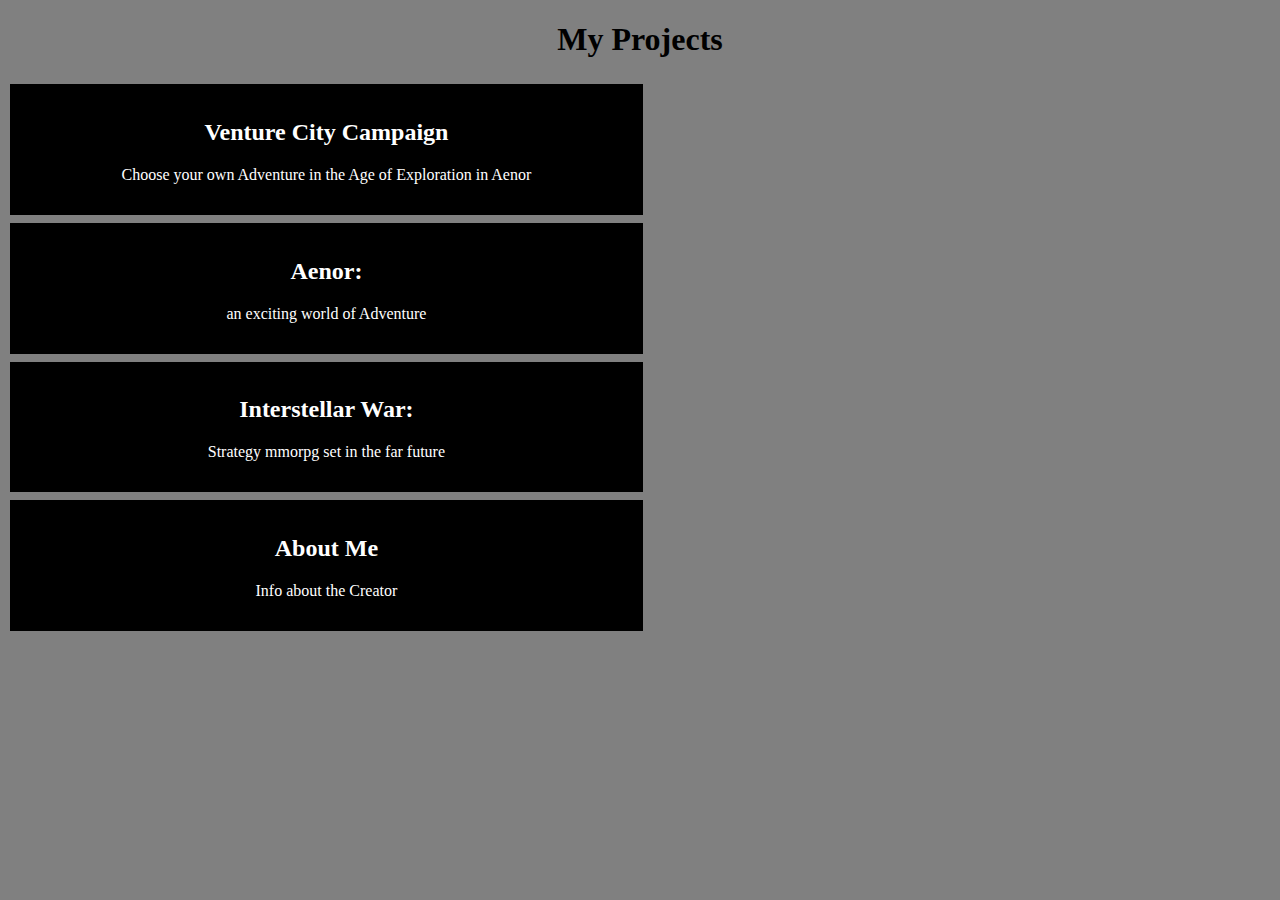
==== index.html @ 140ba567 "link update" ====
<!doctype html>
<html>
   <head>
      <meta name="viewport" content="width=device-width, initial-scale=1">
      <link rel="stylesheet" type="text/css" href="style.css">
   </head>
<body>
<style>

</style>

<body style="background-color:grey;">
   <h1>My Projects</h1>
   
   <a href="vcc/vccmap.html"><!--<img src="clickhere.jpg">-->
      <div class="boxbutton" background-image="shipsailing.jpg">
         <h2>Venture City Campaign</h2>
            <p>Choose your own Adventure in the Age of Exploration in Aenor</p>
      </div>
   </a>
   <a href="aenor/aenorworld.html">
      <div class="boxbutton"> 
         <h2>Aenor:</h2>
            <p> an exciting world of Adventure</p>
      </div>
   </a>
   <a href="https://www.interstellar-war.com">
      <div class="boxbutton"> 
         <h2>Interstellar War:</h2>
            <p>Strategy mmorpg set in the far future</p>
      </div>
   </a>
   <a href="https://www.robertjoneil.com">
      <div class="boxbutton">
         <h2>About Me</h2>
            <p>Info about the Creator</p>
      </div>
   </a>

</body>
</body>
</html>
---- style.css ----
.boxbutton {
    background-color: black ;
    max-width: 100%;
    min-width: 45%;
    min-height: 80px;
    border: 8px black;
    color: white;
    padding: 15px 32px;
    text-align: center ;
    text-decoration: none;
    display: inline-block;
    margin: 4px 2px;
    cursor: pointer;
  }

.boxbutton:hover {
    background-image: url(shipsailing.jpg);
  }

  h1 {
      text-align: center;
  }
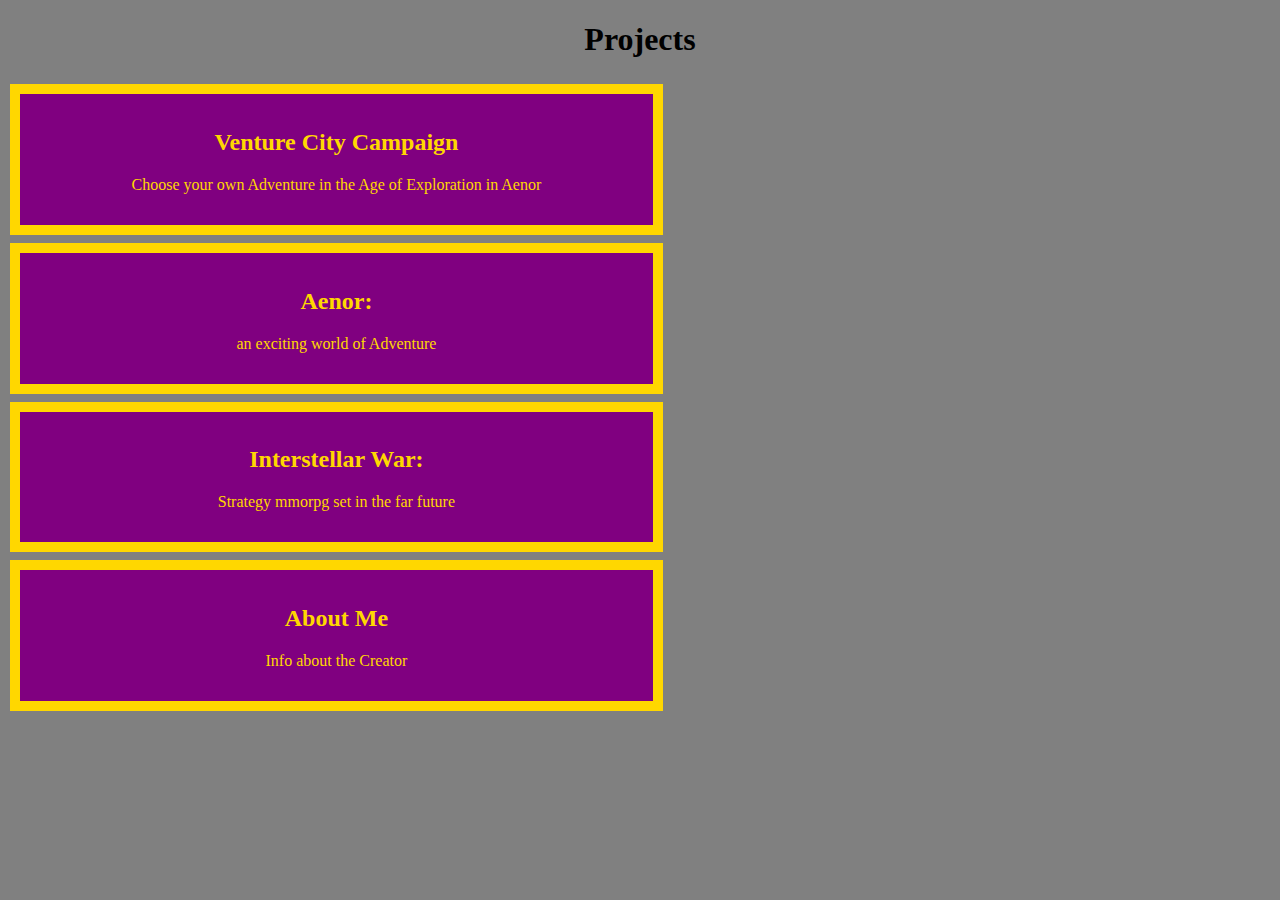
==== commit 865d4362: "added robertjoneil part to site" ====
--- a/index.html
+++ b/index.html
@@ -6,20 +6,26 @@
    </head>
 <body>
 <style>
-
+img {
+   display: block;
+   width: 100%;
+   height: auto;
+}
 </style>
 
-<body style="background-color:grey;">
-   <h1>My Projects</h1>
+<body>
+
+   <h1>Projects</h1>
    
    <a href="vcc/vccmap.html"><!--<img src="clickhere.jpg">-->
-      <div class="boxbutton" background-image="shipsailing.jpg">
-         <h2>Venture City Campaign</h2>
+      <div class="boxbutton">
+            <h2>Venture City Campaign</h2>
             <p>Choose your own Adventure in the Age of Exploration in Aenor</p>
+
       </div>
    </a>
    <a href="aenor/aenorworld.html">
-      <div class="boxbutton"> 
+      <div id="aenor" class="boxbutton"> 
          <h2>Aenor:</h2>
             <p> an exciting world of Adventure</p>
       </div>
@@ -30,7 +36,7 @@
             <p>Strategy mmorpg set in the far future</p>
       </div>
    </a>
-   <a href="https://www.robertjoneil.com">
+   <a href="me/home.html">
       <div class="boxbutton">
          <h2>About Me</h2>
             <p>Info about the Creator</p>
--- a/style.css
+++ b/style.css
@@ -1,10 +1,12 @@
 .boxbutton {
-    background-color: black ;
+    background-color: purple ;
     max-width: 100%;
     min-width: 45%;
-    min-height: 80px;
-    border: 8px black;
-    color: white;
+    height: auto;
+    border-style: solid;
+    border-color: gold;
+    border-width: 10px;
+    color: gold;
     padding: 15px 32px;
     text-align: center ;
     text-decoration: none;
@@ -14,9 +16,25 @@
   }
 
 .boxbutton:hover {
-    background-image: url(shipsailing.jpg);
+    background-color: violet;
   }
 
   h1 {
       text-align: center;
-  }+  }
+
+.buttontext {
+    width: 100%;
+    padding: 5px;
+    color: gold
+}
+
+body {
+    background-color: grey;
+}
+
+#aenor {
+    background-image: url(aenor.png);
+    background-repeat: no-repeat;
+    background-size: contain;
+}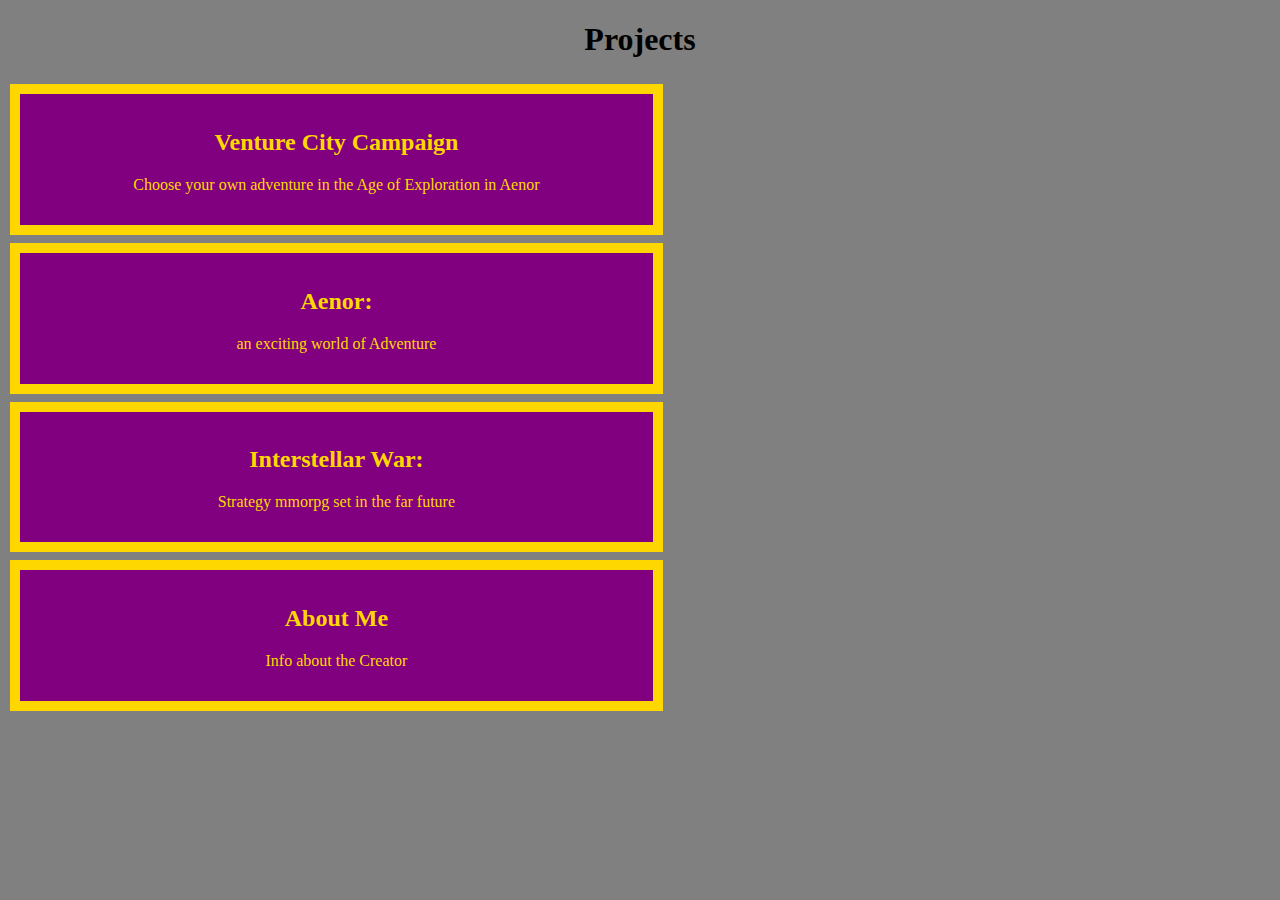
==== commit 3f158343: "check" ====
--- a/index.html
+++ b/index.html
@@ -20,7 +20,7 @@
    <a href="vcc/vccmap.html"><!--<img src="clickhere.jpg">-->
       <div class="boxbutton">
             <h2>Venture City Campaign</h2>
-            <p>Choose your own Adventure in the Age of Exploration in Aenor</p>
+            <p>Choose your own adventure in the Age of Exploration in Aenor</p>
 
       </div>
    </a>
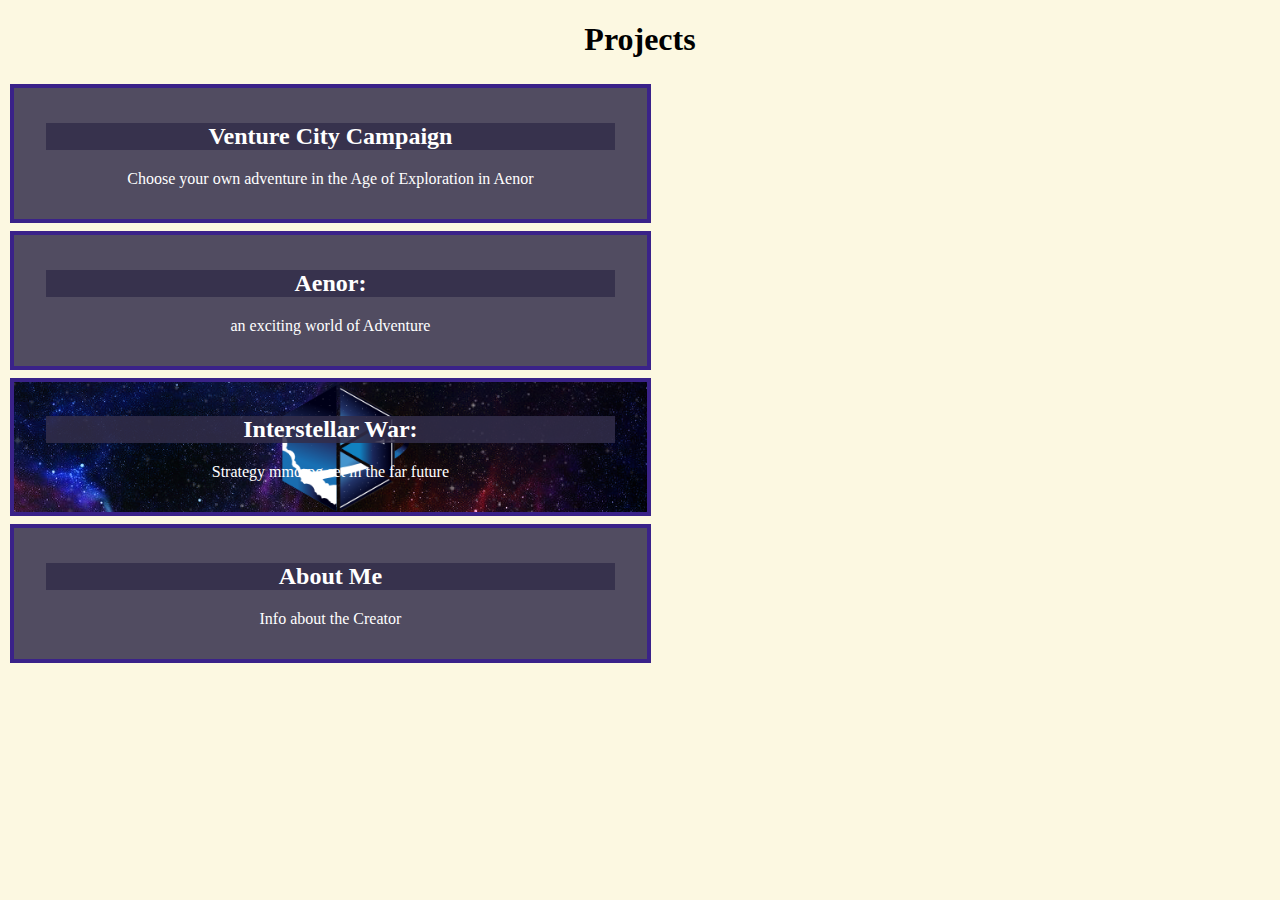
==== commit ccbfe9ed: "added images changed css" ====
--- a/index.html
+++ b/index.html
@@ -31,13 +31,13 @@
       </div>
    </a>
    <a href="https://www.interstellar-war.com">
-      <div class="boxbutton"> 
+      <div class="boxbutton" id="isw"> 
          <h2>Interstellar War:</h2>
             <p>Strategy mmorpg set in the far future</p>
       </div>
    </a>
    <a href="me/home.html">
-      <div class="boxbutton">
+      <div class="boxbutton" id="me">
          <h2>About Me</h2>
             <p>Info about the Creator</p>
       </div>
--- a/style.css
+++ b/style.css
@@ -1,12 +1,12 @@
 .boxbutton {
-    background-color: purple ;
     max-width: 100%;
     min-width: 45%;
     height: auto;
     border-style: solid;
-    border-color: gold;
-    border-width: 10px;
-    color: gold;
+    border-color: rgb(58, 34, 137);
+    background-color: rgba(50, 46, 74, .85);
+    border-width: 4px;
+    color: white;
     padding: 15px 32px;
     text-align: center ;
     text-decoration: none;
@@ -16,25 +16,42 @@
   }
 
 .boxbutton:hover {
-    background-color: violet;
+    background-color: rgba(50, 46, 74, .85);
+    color: white;
   }
 
-  h1 {
+
+
+h1 {
       text-align: center;
   }
 
-.buttontext {
-    width: 100%;
-    padding: 5px;
-    color: gold
+body {
+    
+    background-color: rgba(252, 248, 225, 1);
+    font-family: serif;
 }
 
-body {
-    background-color: grey;
+h2 {
+    background-color: rgba(50, 46, 74, .85);
+    color: white;
+}
+
+
+
+#aenor:hover {
+    background-color: rgba(50, 46, 74, .85);
 }
 
 #aenor {
     background-image: url(aenor.png);
     background-repeat: no-repeat;
-    background-size: contain;
-}+    background-size: cover;
+}
+
+#isw {
+    background-image: url(isw.png);
+    background-repeat: no-repeat;
+    background-size: cover;
+}
+
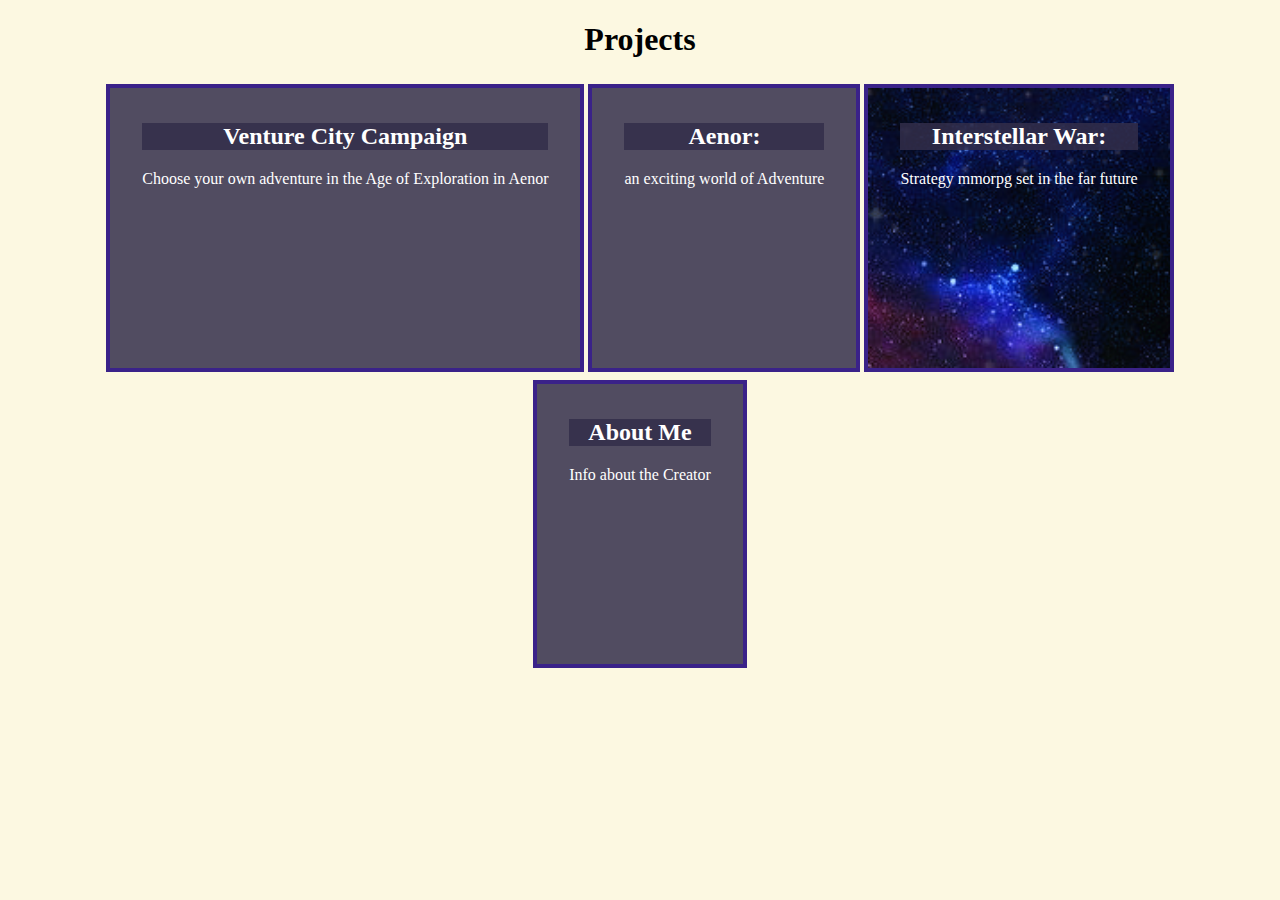
==== commit f1a5b2f5: "adjustmenets" ====
--- a/index.html
+++ b/index.html
@@ -16,7 +16,7 @@
 <body>
 
    <h1>Projects</h1>
-   
+<div class="container">   
    <a href="vcc/vccmap.html"><!--<img src="clickhere.jpg">-->
       <div class="boxbutton">
             <h2>Venture City Campaign</h2>
@@ -42,7 +42,7 @@
             <p>Info about the Creator</p>
       </div>
    </a>
-
+</div>
 </body>
 </body>
 </html>
--- a/style.css
+++ b/style.css
@@ -1,7 +1,7 @@
 .boxbutton {
     max-width: 100%;
     min-width: 45%;
-    height: auto;
+    height: 250px;
     border-style: solid;
     border-color: rgb(58, 34, 137);
     background-color: rgba(50, 46, 74, .85);
@@ -55,3 +55,9 @@
     background-size: cover;
 }
 
+.container {
+    display: flex;
+    flex-wrap: wrap;
+    justify-content: center;
+    width: 100%;
+}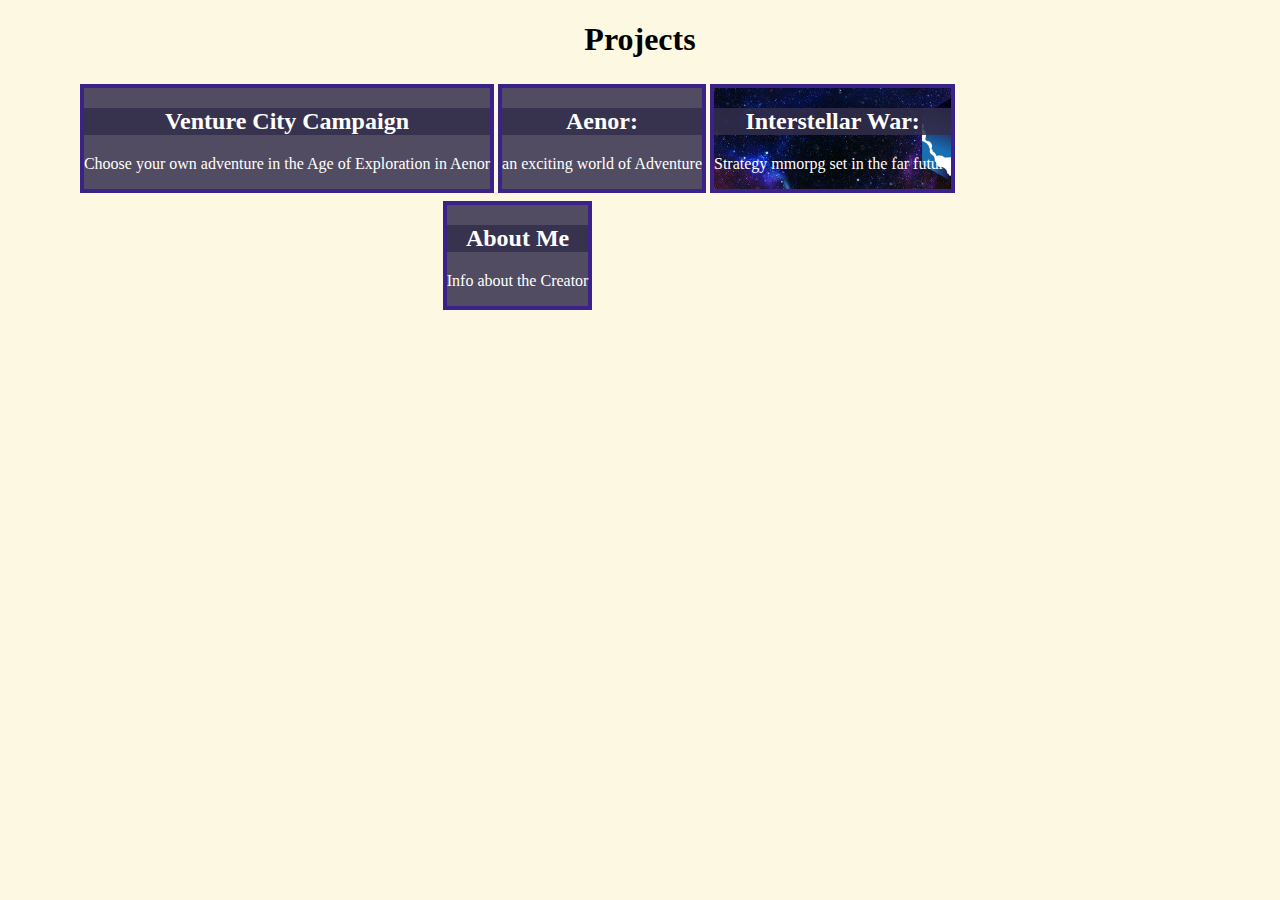
==== commit 802f63c3: "matching up" ====
--- a/index.html
+++ b/index.html
@@ -14,9 +14,10 @@
 </style>
 
 <body>
+   <h1>Projects</h1>
 
-   <h1>Projects</h1>
-<div class="container">   
+<div class="container">
+
    <a href="vcc/vccmap.html"><!--<img src="clickhere.jpg">-->
       <div class="boxbutton">
             <h2>Venture City Campaign</h2>
--- a/style.css
+++ b/style.css
@@ -1,17 +1,15 @@
 .boxbutton {
-    max-width: 100%;
-    min-width: 45%;
-    height: 250px;
+    flex: 1;
     border-style: solid;
     border-color: rgb(58, 34, 137);
     background-color: rgba(50, 46, 74, .85);
     border-width: 4px;
     color: white;
-    padding: 15px 32px;
-    text-align: center ;
+    text-align: center;
     text-decoration: none;
     display: inline-block;
     margin: 4px 2px;
+
     cursor: pointer;
   }
 
@@ -20,14 +18,11 @@
     color: white;
   }
 
-
-
 h1 {
-      text-align: center;
+    text-align: center;
   }
 
-body {
-    
+body {    
     background-color: rgba(252, 248, 225, 1);
     font-family: serif;
 }
@@ -59,5 +54,6 @@
     display: flex;
     flex-wrap: wrap;
     justify-content: center;
-    width: 100%;
+    width: 80%;
+    margin: 4px;
 }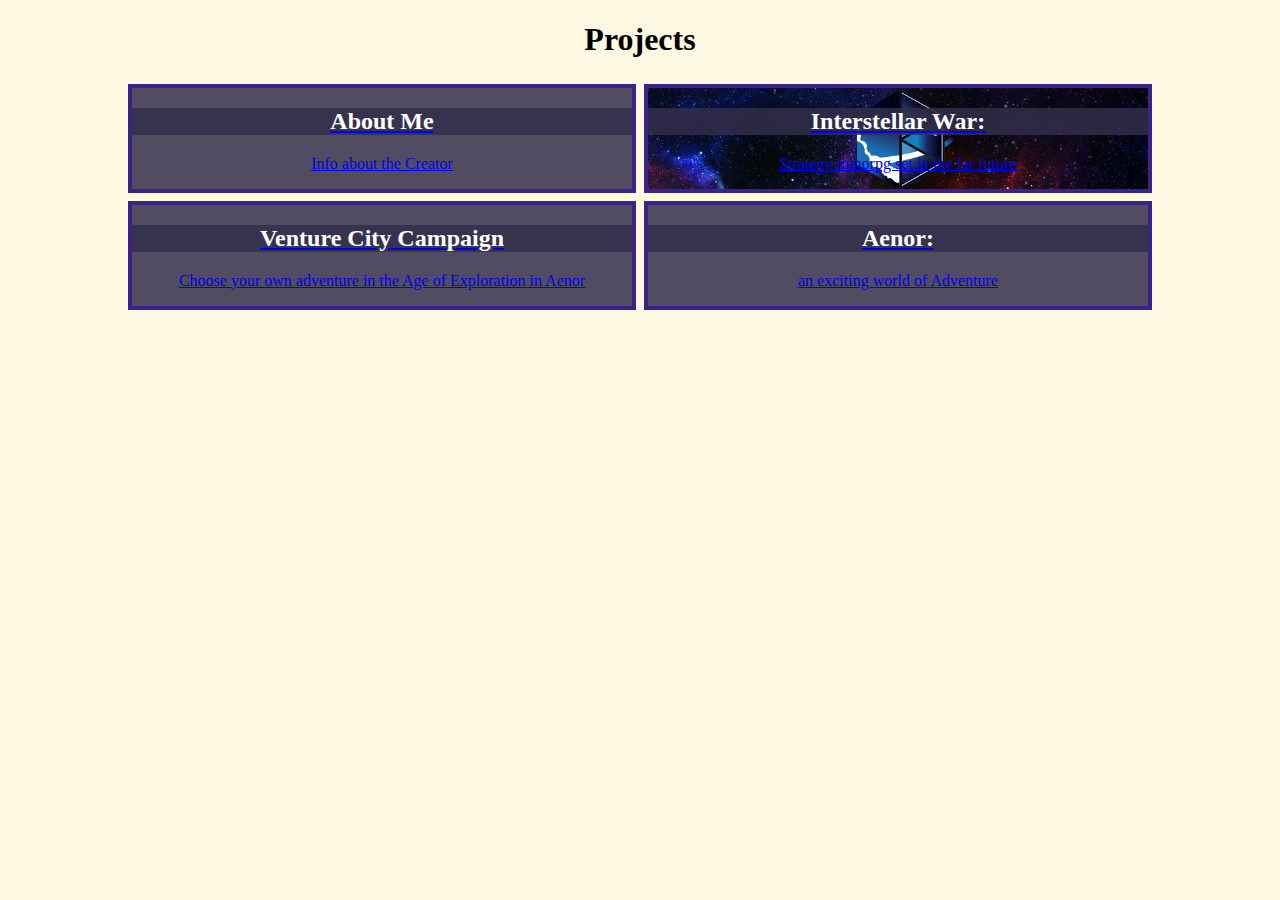
==== commit 32616ad5: "sizing some more" ====
--- a/index.html
+++ b/index.html
@@ -18,31 +18,36 @@
 
 <div class="container">
 
-   <a href="vcc/vccmap.html"><!--<img src="clickhere.jpg">-->
-      <div class="boxbutton">
+   <div class="boxbutton" id="me">
+      <a href="me/home.html">
+            <h2>About Me</h2>
+            <p>Info about the Creator</p>
+      </a>
+   </div>
+
+   <div class="boxbutton" id="isw"> 
+      <a href="https://www.interstellar-war.com">
+            <h2>Interstellar War:</h2>
+            <p>Strategy mmorpg set in the far future</p>
+      </a>
+   </div>
+
+   <div class="boxbutton" id="vcc">
+      <a href="vcc/vccmap.html"><!--<img src="clickhere.jpg">-->
+
             <h2>Venture City Campaign</h2>
             <p>Choose your own adventure in the Age of Exploration in Aenor</p>
+      </a>
+   </div>
 
-      </div>
-   </a>
-   <a href="aenor/aenorworld.html">
-      <div id="aenor" class="boxbutton"> 
-         <h2>Aenor:</h2>
+
+   <div class="boxbutton" id="aenor">
+      <a href="aenor/aenorworld.html">
+            <h2>Aenor:</h2>
             <p> an exciting world of Adventure</p>
-      </div>
-   </a>
-   <a href="https://www.interstellar-war.com">
-      <div class="boxbutton" id="isw"> 
-         <h2>Interstellar War:</h2>
-            <p>Strategy mmorpg set in the far future</p>
-      </div>
-   </a>
-   <a href="me/home.html">
-      <div class="boxbutton" id="me">
-         <h2>About Me</h2>
-            <p>Info about the Creator</p>
-      </div>
-   </a>
+      </a>         
+   </div>
+
 </div>
 </body>
 </body>
--- a/style.css
+++ b/style.css
@@ -1,15 +1,20 @@
+.container {
+    display: flex;
+    justify-content: center;
+    flex-wrap: wrap;
+}
+
 .boxbutton {
     flex: 1;
+    flex-basis: 100%;
+    max-width: 500px;
     border-style: solid;
     border-color: rgb(58, 34, 137);
     background-color: rgba(50, 46, 74, .85);
     border-width: 4px;
     color: white;
     text-align: center;
-    text-decoration: none;
-    display: inline-block;
-    margin: 4px 2px;
-
+    margin: 4px;
     cursor: pointer;
   }
 
@@ -32,8 +37,6 @@
     color: white;
 }
 
-
-
 #aenor:hover {
     background-color: rgba(50, 46, 74, .85);
 }
@@ -50,10 +53,3 @@
     background-size: cover;
 }
 
-.container {
-    display: flex;
-    flex-wrap: wrap;
-    justify-content: center;
-    width: 80%;
-    margin: 4px;
-}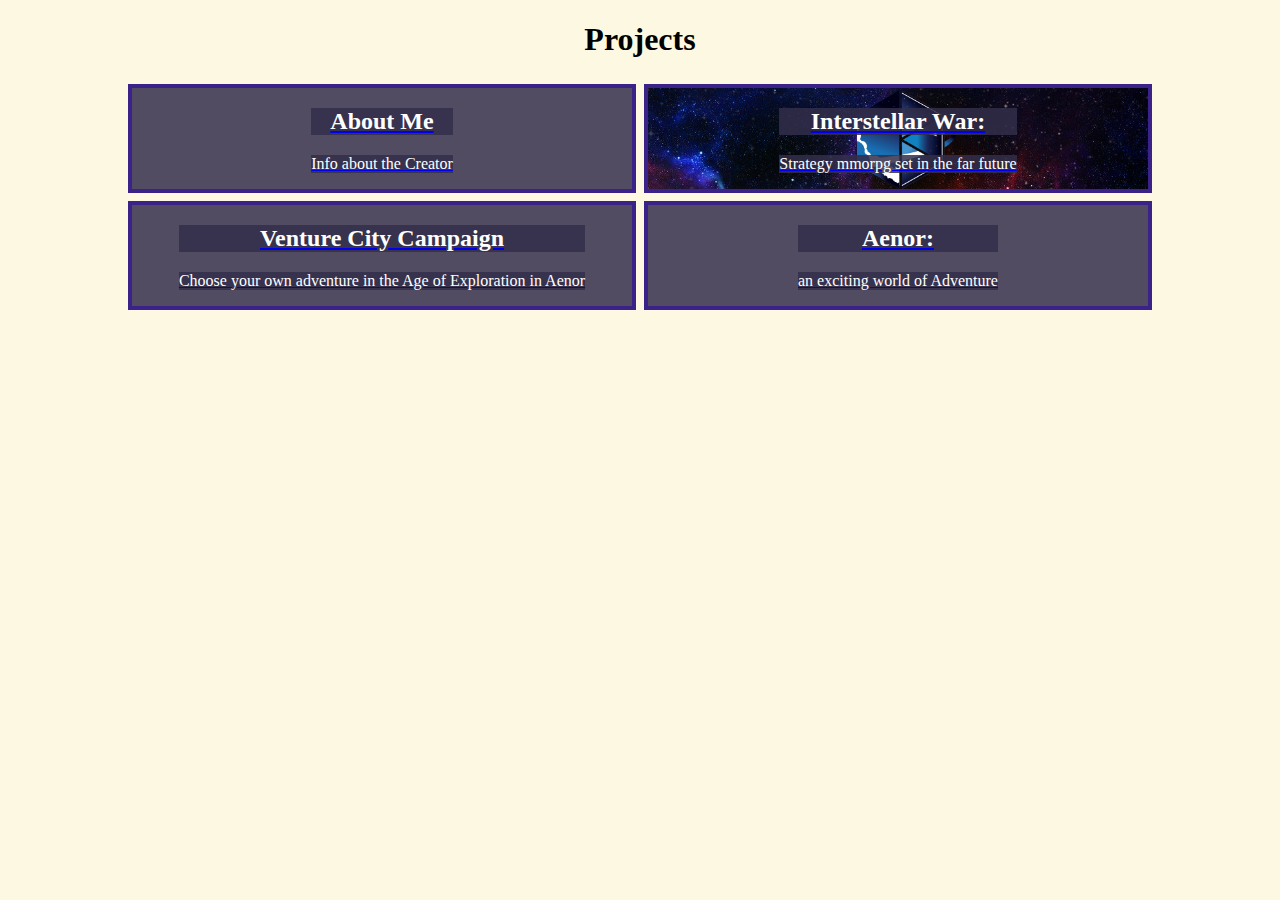
==== commit 3c6b4560: "updating personal" ====
--- a/index.html
+++ b/index.html
@@ -20,7 +20,10 @@
 
    <div class="boxbutton" id="me">
       <a href="me/home.html">
+         <div class="project">
             <h2>About Me</h2>
+         </div>
+         
             <p>Info about the Creator</p>
       </a>
    </div>
--- a/style.css
+++ b/style.css
@@ -16,12 +16,16 @@
     text-align: center;
     margin: 4px;
     cursor: pointer;
+    display: flex;
+    justify-content: center;
   }
 
 .boxbutton:hover {
     background-color: rgba(50, 46, 74, .85);
     color: white;
   }
+
+
 
 h1 {
     text-align: center;
@@ -35,6 +39,11 @@
 h2 {
     background-color: rgba(50, 46, 74, .85);
     color: white;
+}
+
+p {
+    color: white;
+    background-color: rgba(50, 46, 74, .85);
 }
 
 #aenor:hover {
